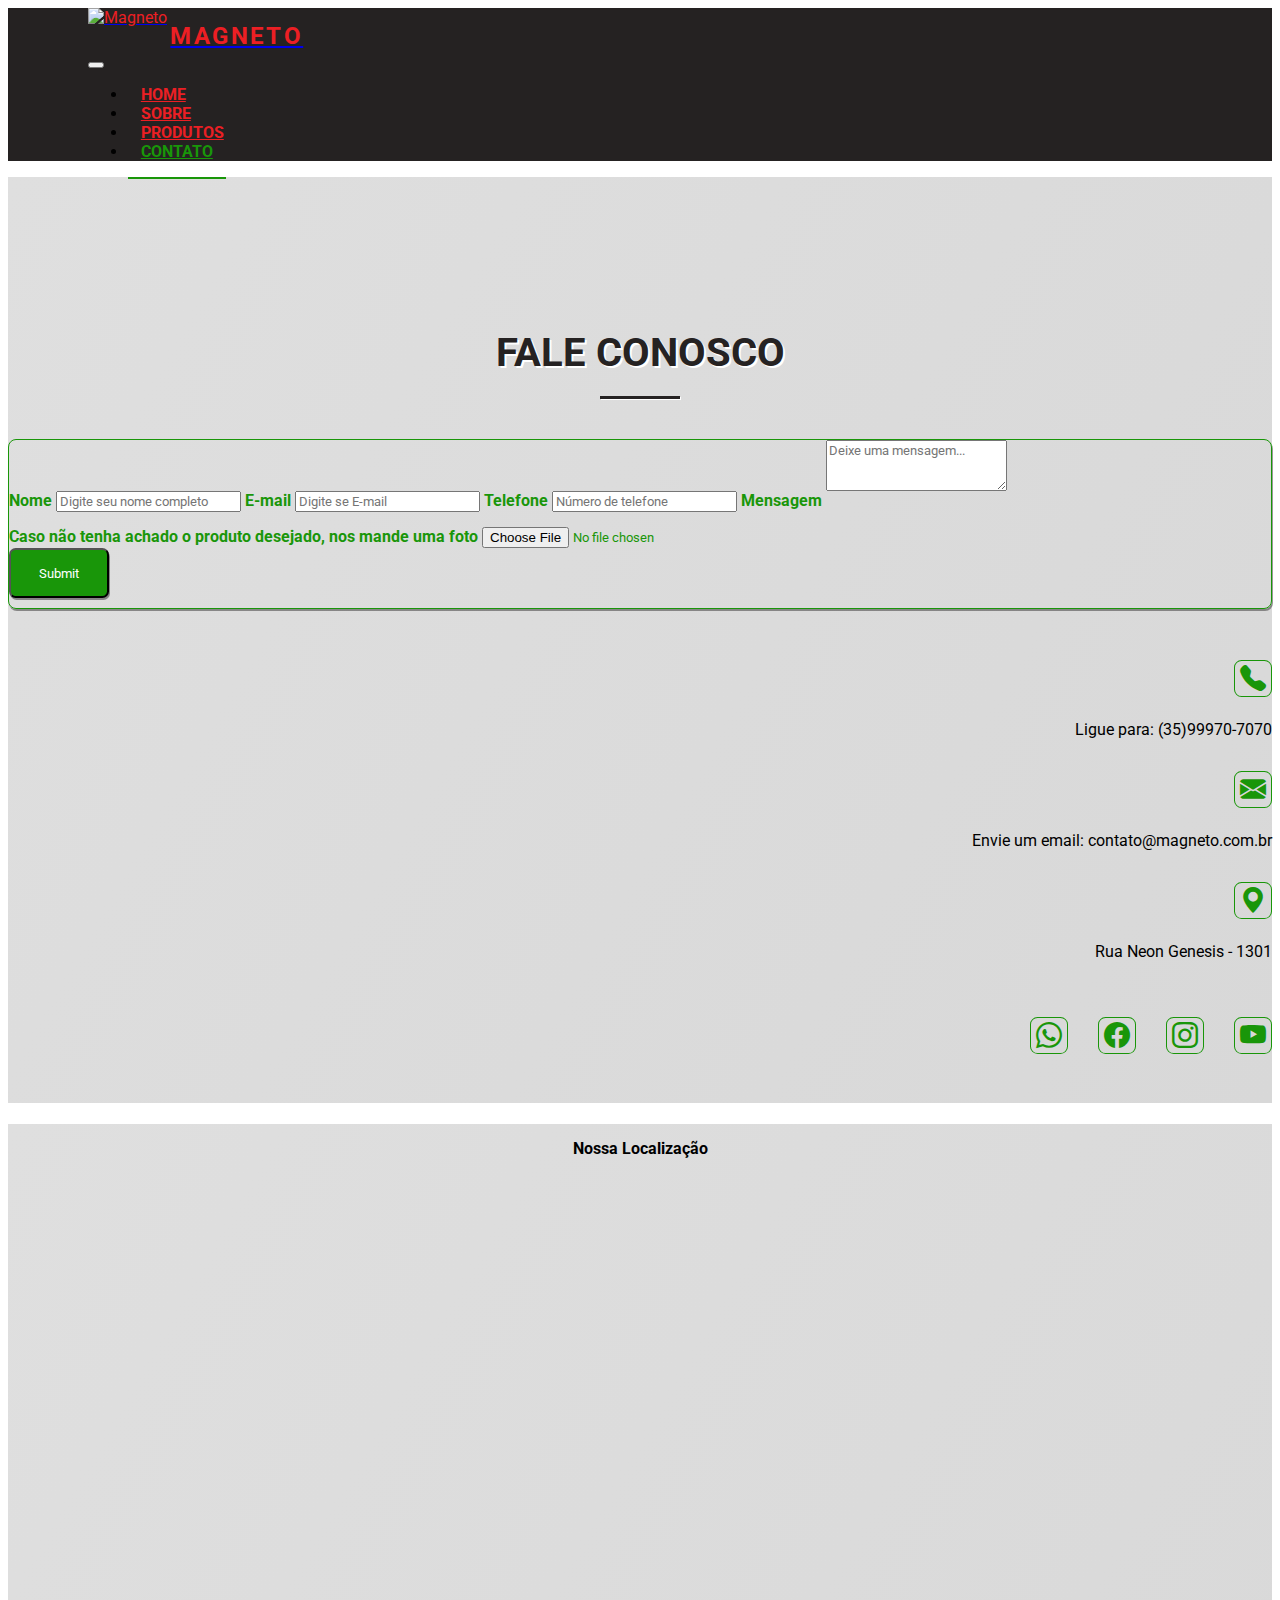
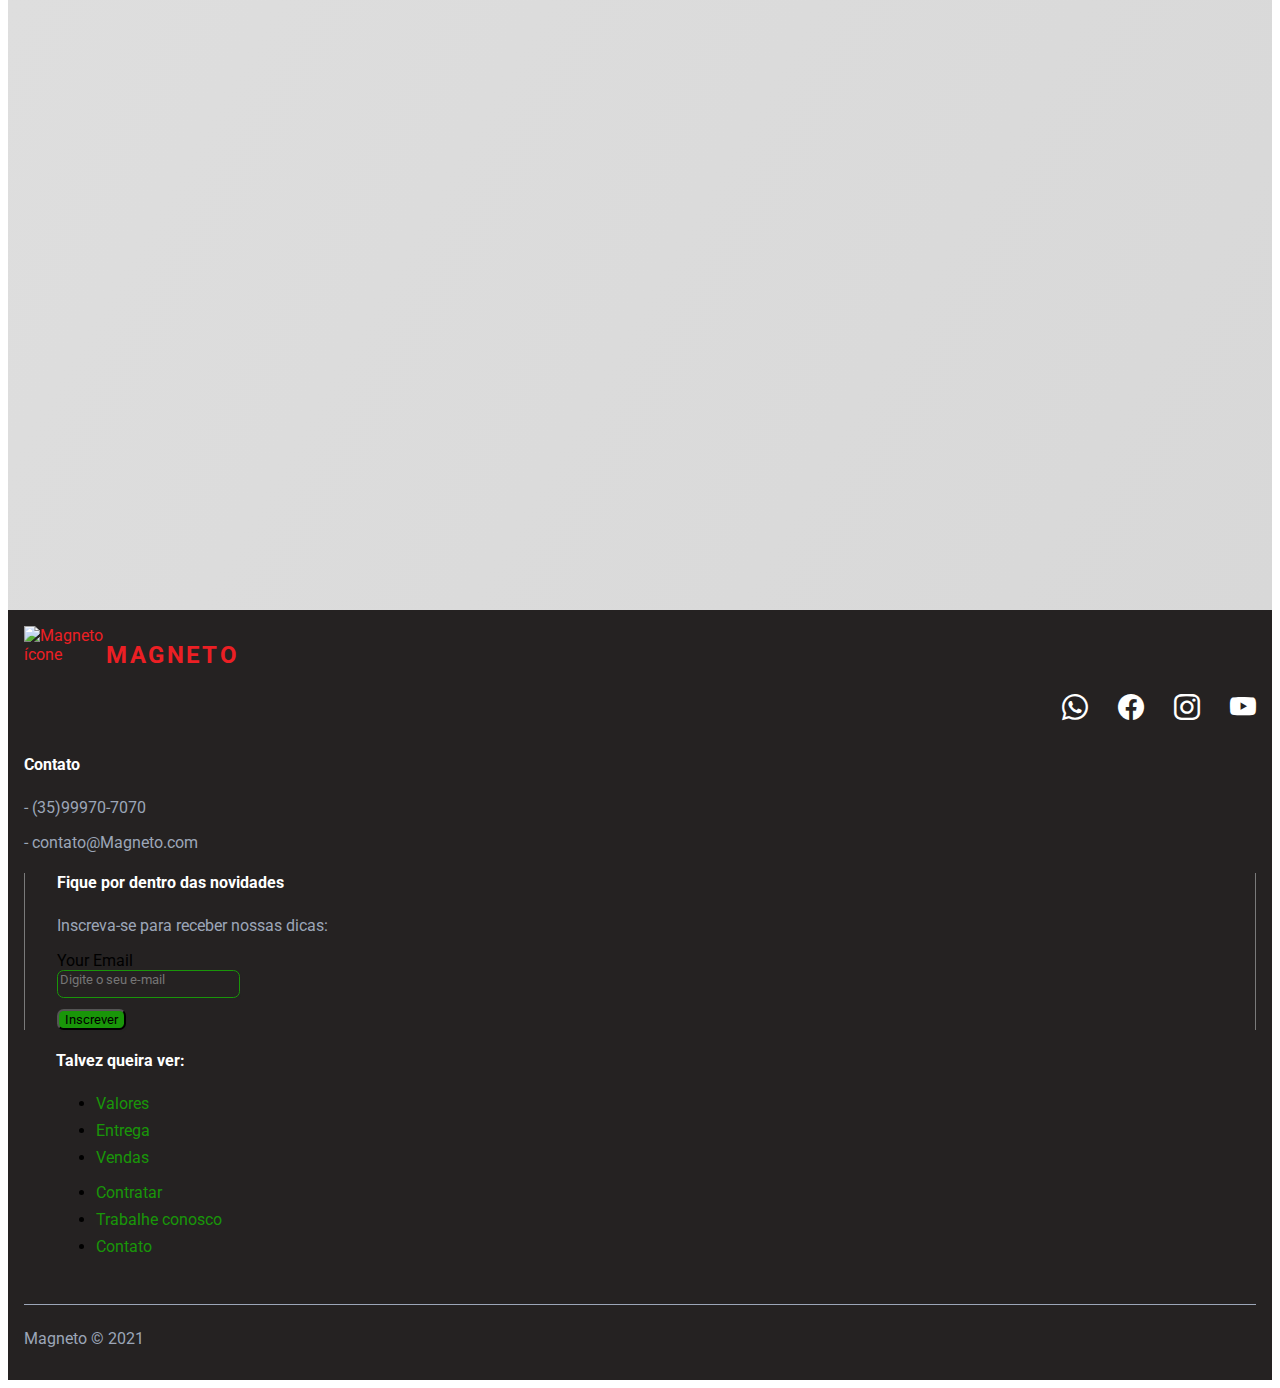
==== contato.html @ cdc0b190 "Atualizando páginas e implementando novos recursos" ====
<!DOCTYPE html>
<html lang="pt-br">

<head>
   <meta charset="UTF-8">
   <meta http-equiv="X-UA-Compatible" content="IE=edge">
   <meta name="viewport" content="width=device-width, initial-scale=1.0">
   <title>Magneto - original e barato</title>
   <!--Fonte-->
   <link rel="preconnect" href="https://fonts.googleapis.com">
   <link rel="preconnect" href="https://fonts.gstatic.com" crossorigin>
   <link href="https://fonts.googleapis.com/css2?family=Roboto:ital,wght@0,100;0,300;0,400;0,500;0,700;0,900;1,100;1,300;1,400;1,500;1,700;1,900&display=swap" rel="stylesheet">

   <!--Estilos bootstrap-->
   <link href="https://cdn.jsdelivr.net/npm/bootstrap@5.0.2/dist/css/bootstrap.min.css" rel="stylesheet" integrity="sha384-EVSTQN3/azprG1Anm3QDgpJLIm9Nao0Yz1ztcQTwFspd3yD65VohhpuuCOmLASjC" crossorigin="anonymous">
   <!--Js bootstrap 5.0-->
   <script src="https://cdn.jsdelivr.net/npm/bootstrap@5.0.2/dist/js/bootstrap.bundle.min.js" integrity="sha384-MrcW6ZMFYlzcLA8Nl+NtUVF0sA7MsXsP1UyJoMp4YLEuNSfAP+JcXn/tWtIaxVXM" crossorigin="anonymous"></script>
   <!--Ícones-->
   <link rel="stylesheet" href="https://cdn.jsdelivr.net/npm/bootstrap-icons@1.5.0/font/bootstrap-icons.css">
   <!--CSS proprietário-->
   <link rel="stylesheet" href="css/style.css">
   <link rel="stylesheet" href="css/contato.css">
</head>

<body>

   <!-- Barra de navegação -->
   <header>
      <div class="container" id="nav-container">
         <nav class="navbar navbar-expand-lg fixed-top navbar-dark">
            <a href="index.html" class="navbar-brand">
               <img id="logo" src="img/logo-red.png" onmouseover="this.src='img/logo-green.png'" onmouseout="this.src='img/logo-red.png'" 
                  alt="Magneto" class="d-inline-block align-top" />
               <span>Magneto</span>
            </a>
            <button class="navbar-toggler" type="button" data-bs-toggle="collapse" data-bs-target="#navbar-links" 
               aria-controls="navbar-links" aria-expanded="false" aria-label="Toggle navigation">
               <span class="navbar-toggler-icon"></span>
            </button>
            <div class="collapse navbar-collapse" id="navbar-links">
               <ul class="navbar-nav ms-auto">
                  <li class="nav-item">
                     <a class="nav-link" href="index.html">Home</a>
                  </li>
                  <li class="nav-item">
                     <a class="nav-link" href="sobre.html">Sobre</a>
                  </li>
                  <li class="nav-item">
                     <a class="nav-link" href="produtos.html">Produtos</a>
                  </li>
                  <li class="nav-item">
                     <a class="nav-link active" aria-current="page" href="contato.html">Contato</a>
                  </li>
               </ul>
            </div>
         </nav>
      </div>
   </header>

   <main>
      
      <!-- FALE CONOSCO -->
      <section class="bg-prim-color" id="contact-area">
         <div class="container">
            <div class="col-md-12">
               <h3 class="title">Fale Conosco</h3>
            </div>
            <!-- CONTATO -->
            <div class="row">
               <!-- FORM -->
               <div class="col-md-6 form-input form-group" id="form-area">
                  <form action="https://formspree.io/f/xgerprkw" method="POST" enctype="multipart/form-data">
                     <label for="name">Nome</label>
                     <input type="text" class="form-control" placeholder="Digite seu nome completo" name="name">
                     <label for="email">E-mail</label>
                     <input type="email" class="form-control" placeholder="Digite se E-mail" name="email">
                     <label for="telefone">Telefone</label>
                     <input type="text" class="form-control" placeholder="Número de telefone" name="telefone">
                     <label for="message">Mensagem</label>
                     <textarea class="form-control" rows="3" placeholder="Deixe uma mensagem..." name="message"></textarea>
                     <div class="mb-3">
                        <label for="formFile" class="form-label file-label">Caso não tenha achado o produto desejado, nos mande uma foto</label>
                        <input class="form-control" type="file" id="formFile">
                      </div>
                     <input type="submit" class="btn btn-success">
                   </form>
               </div>

               <!-- CONTATOS -->
               <div class="col-md-6" id="informacao-area">
                  <div class="contact-box">
                     <i class="bi bi-telephone-fill"></i>
                     <p><span class="contact-title">Ligue para:</span> (35)99970-7070</p>
                  </div>
                  <div class="contact-box">
                     <i class="bi bi-envelope-fill"></i>
                     <p><span class="contact-title">Envie um email:</span> contato@magneto.com.br</p>
                  </div>
                  <div class="contact-box">
                     <i class="bi bi-geo-alt-fill"></i>
                     <p>Rua Neon Genesis - 1301</p>
                  </div>
                  <div class="contact-box" id="social-icons">
                     <a href="https://www.whatsapp.com/?lang=pt_br" target="_blank"><i class="bi bi-whatsapp"></i></a>
                     <a href="https://pt-br.facebook.com/" target="_blank"><i class="bi bi-facebook"></i></a>
                     <a href="https://www.instagram.com/" target="_blank"><i class="bi bi-instagram"></i></a>
                     <a href="https://www.youtube.com/" target="_blank"><i class="bi bi-youtube"></i></a>
                  </div>
               </div>
            </div>
         </div>
      </section>


      <!-- MAPA -->
      <section class="bg-prim-color" id="map-area">
         <div class="row">
            <div class="col-md-3"></div>
            <div class="col-md-6 mb-4">
               <div class="card card-cascade narrower">
                  <div class="view view-cascade gradient-card-header peach-gradient">
                     <h4 class="mb-0">Nossa Localização</h4>
                  </div>
                  <div class="card-body card-body-cascade text-center">
                     <div id="map-container-google-9" class="z-depth-1-half map-container-5" style="height: 300px">
                        <iframe src="https://maps.google.com/maps?q=Itajuba&t=&z=13&ie=UTF8&iwloc=&output=embed" frameborder="0"
                        style="border:0" allowfullscreen></iframe>
                     </div>
                  </div>
               </div>
            </div>
         </div>
      </section>

   </main>

   <!--FOOTER-->
   <footer class="container-fluid bg-terc-color" id="footer">
      <div class="container">
         <div class="row">
            <!-- FOOTER TOP -->
            <div class="col-12" id="footer-top">
               <div class="row justify-content-between">
                  <div class="col-4">
                     <a class="navbar-brand" href="index.html">
                        <img src="img/logo-red.png" onmouseover="this.src='img/logo-green.png'" onmouseout="this.src='img/logo-red.png'" alt="Magneto ícone" />
                        <span>Magneto</span>
                     </a>
                  </div>
                  <div class="col-4" id="social-icons">
                     <a href="https://www.whatsapp.com/?lang=pt_br" target="_blank"><i class="bi bi-whatsapp"></i></a>
                     <a href="https://pt-br.facebook.com/" target="_blank"><i class="bi bi-facebook"></i></a>
                     <a href="https://www.instagram.com/" target="_blank"><i class="bi bi-instagram"></i></a>
                     <a href="https://www.youtube.com/" target="_blank"><i class="bi bi-youtube"></i></a>
                  </div>
               </div>
            </div>
            <!--detalhes-->
            <div class="col-12" id="footer-details">
               <div class="row">
                  <div class="col-12 col-md-3" id="news-container">
                     <h4>Contato</h4>
                     <p class="seg-color">- (35)99970-7070</p>
                     <p class="seg-color">- contato@Magneto.com</p>
                  </div>
                  <div class="col-12 col-md-5" id="contact-container">
                     <h4>Fique por dentro das novidades</h4>
                     <p class="seg-color">Inscreva-se para receber nossas dicas:</p>
                     <div class="mb-3">
                        <form action="https://formspree.io/f/mwkawoyp" method="POST">
                           <label for="email">Your Email</label>
                           <input name="Email" type="email" class="form-control form-input" placeholder="Digite o seu e-mail" required />
                           <button type="submit" class="btn btn-sucess">Inscrever</button>
                        </form>
                     </div>
                  </div>
                  <div class="col-12 col-md-4" id="links-container">
                     <div class="row">
                        <h4>Talvez queira ver:</h4>
                        <div class="col-6">
                           <ul class="list-unstyled">
                              <li><a href="sobre.html" class="seg-color">Valores</a></li>
                              <li><a href="produtos.html" class="seg-color">Entrega</a></li>
                              <li><a href="#" class="seg-color">Vendas</a></li>
                           </ul>
                        </div>
                        <div class="col-6">
                           <ul class="list-unstyled">
                              <li><a href="#" class="seg-color">Contratar</a></li>
                              <li>
                                 <a href="#" class="seg-color">Trabalhe conosco</a>
                              </li>
                              <li><a href="contato.html" class="seg-color">Contato</a></li>
                           </ul>
                        </div>
                     </div>
                  </div>
               </div>
            </div>
            <!--bottom -->
            <div class="col-12" id="footer-bottom">
               <div class="row justify-content-between">
                  <div class="col-12 col-md-3">
                     <p class="seg-color">Magneto &copy; 2021</p>
                  </div>
               </div>
            </div>
         </div>
      </div>
   </footer>
</body>

</html>
---- css/style.css ----
/*Estilo geral*/
* {
  font-family: "Roboto", sans-serif;
}
.bg-prim-color {
  background-image: linear-gradient(120deg, #dfdfdf 0%, #d8d8d8 100%);
}
.bg-seg-color {
  background-image: linear-gradient(135deg, #d5d9e0 0%, #9ca6b8 100%);
}
.bg-terc-color {
  /*background-image: linear-gradient(to right, #1d1a1a 40%, black 100%);*/
  background: #252222;
}
.prim-color {
  color: #5c5858;
}
.seg-color {
  color: #9ca6b8;
}
.terc-color {
  color: #199609;
}

.title {
  font-size: 2.5em;
  text-align: center;
  font-weight: 700;
  text-shadow: #fff 2px 2px;
  color: #252222;
  text-transform: uppercase;
  margin-top: 1em;
}
.title::after {
  content: "";
  display: block;
  width: 80px;
  height: 3px;
  background: #252222;
  margin: 0.5em auto 1em auto;
  box-shadow: #fff 1px 1px;
}

.btn {
  border-radius: 0.5em;
  background: #199609;
  box-shadow: 1px 2px #25222277;
}

.form-input {
  background: none;
  border-radius: 0.5em;
  box-shadow: 1px 2px #25222277;
  outline: none;
  display: block;
  color: #199609;
  border: 1px solid #199609;
}

/*Animations*/
@keyframes vibrate-1 {
  0% {
    transform: translate(0);
  }
  20% {
    transform: translate(-2px, 2px);
  }
  40% {
    transform: translate(-2px, -2px);
  }
  60% {
    transform: translate(2px, 2px);
  }
  80% {
    transform: translate(2px, -2px);
  }
  100% {
    transform: translate(0);
  }
}
.vibrate-1 {
  animation: vibrate-1 0.4s linear 2s infinite alternate forwards;
}

@keyframes shake-horizontal {
  0%,
  100% {
    transform: translateX(0);
  }
  10%,
  30%,
  50%,
  70% {
    transform: translateX(-10px);
  }
  20%,
  40%,
  60% {
    transform: translateX(10px);
  }
  80% {
    transform: translateX(8px);
  }
  90% {
    transform: translateX(-8px);
  }
}
.shake-horizontal {
  animation: shake-horizontal 7s cubic-bezier(0.455, 0.03, 0.515, 0.955)
    infinite both;
}

@keyframes bounce-top {
  0% {
    transform: translateY(-45px);
    animation-timing-function: ease-in;
    opacity: 1;
  }
  24% {
    opacity: 1;
  }
  40% {
    transform: translateY(-24px);
    animation-timing-function: ease-in;
  }
  65% {
    transform: translateY(-12px);
    animation-timing-function: ease-in;
  }
  82% {
    transform: translateY(-6px);
    animation-timing-function: ease-in;
  }
  93% {
    transform: translateY(-4px);
    animation-timing-function: ease-in;
  }
  25%,
  55%,
  75%,
  87% {
    transform: translateY(0px);
    animation-timing-function: ease-out;
  }
  100% {
    transform: translateY(0px);
    animation-timing-function: ease-out;
    opacity: 1;
  }
}
.bounce-top {
  animation: bounce-top 2s infinite both;
}

@keyframes scale-out-center {
  0% {
    transform: scale(1);
    opacity: 1;
  }
  100% {
    transform: scale(0);
    opacity: 1;
  }
}
.scale-out-center {
  animation: scale-out-center 0.5s cubic-bezier(0.55, 0.085, 0.68, 0.53) both;
}

@keyframes shadow-drop-2-br {
  0% {
    transform: translateZ(0) translateX(0) translateY(0);
    box-shadow: 0 0 0 0 rgba(0, 0, 0, 0);
  }
  100% {
    transform: translateZ(50px) translateX(-12px) translateY(-12px);
    box-shadow: 12px 12px 20px -12px rgba(0, 0, 0, 0.35);
  }
}
.shadow-drop-2-br {
  animation: shadow-drop-2-br 0.4s cubic-bezier(0.25, 0.46, 0.45, 0.94) both;
}

/* NAVBAR */
#navbar {
  border-bottom: 1px solid #252222;
}

#navbar a {
  color: #ec1f24;
}

#navbar a:hover {
  color: #199609;
}

#navbar .active {
  border-bottom: 2px solid #199609;
  color: #199609;
}

.navbar-brand {
  display: flex;
}

.navbar-brand img {
  width: 80px;
}

.navbar-brand span {
  margin-top: 0.6em;
  font-weight: 700;
  font-size: 1.5em;
  letter-spacing: 0.1em;
  text-transform: uppercase;
  margin-left: 0.1em;
  text-shadow: #252222 1px 1px;
}

#navbar-items .navbar-nav {
  display: flex;
  justify-content: center;
  width: 100%;
}

#navbar-items .nav-item {
  margin: 1em;
  font-size: 1.05em;
}

/* SLIDE */
#slides {
  margin-top: 8em;
}

#slides .carousel-caption {
  bottom: 3em;
}

#slides .carousel-caption h5 {
  font-size: 2.5em;
  text-shadow: #000 2px 2px;
}

#slides .btn {
  padding: 0.3em 0.8em;
  font-size: 1em;
  margin-top: 1em;
}

.carousel-control-prev,
.carousel-control-next {
  opacity: 0.7;
}

.carousel-control-prev i,
.carousel-control-next i {
  color: #199609;
  font-size: 3em;
  box-shadow: #199609;
}

.carousel-indicators [data-bs-target] {
  background-color: #ec1f2244;
  opacity: 0.8;
}

.carousel-indicators .active {
  background-color: #199609;
}

@media (min-width: 768px) {
  #slides .carousel-caption {
    bottom: 15em;
  }
  #slides .carousel-caption h5 {
    font-size: 4em;
    text-shadow: #000 2px 3px;
  }
  #slides .btn {
    padding: 0.6em 1.6em;
    font-size: 1.2em;
    margin-top: 1em;
  }
  #slides .btn:hover {
    background: #1996094b;
  }
  .carousel-indicators {
    bottom: 7em;
  }
  .carousel-indicators [data-bs-target] {
    height: 5px;
  }
}

/*Valores-home*/
#about-home .title {
  margin-top: 0.5em;
  margin-bottom: 1.5em;
}

#about-home .card {
  margin-bottom: 3em;
  border-radius: 0.5em;
  /*box-shadow: 1px 2px #25222277;*/
  box-shadow: 12px 12px 20px -12px rgba(0, 0, 0, 0.35);
}

#about-home .card:hover > i {
  font-size: 3em;
  transition: 0.5s;
}

#about-home .card:hover > #gear {
  transform: rotate(0.5turn);
}

#about-home .card:hover > #wrench {
  transform: rotate(0.2turn);
}

#about-home img {
  width: 4.5em;
  margin: 0 auto;
  transition: 0.5s;
}

#about-home .card:hover > img {
  width: 5.5em;
  transition: 0.5s;
}

.card i {
  font-size: 2.5em;
  margin: 0.1em;
  transition: 0.5s;
}

.card-body h5 {
  font-weight: 700;
  margin-bottom: 0.1em;
}

.card-body p strong {
  color: #199609;
}

.card-body p {
  margin: 1em;
}

/*Produtos-home*/
#produtos-home img {
  width: auto;
  padding: 1em;
  border-radius: 0.5em;
}

#produtos-home .card {
  margin-bottom: 3em;
  border-radius: 0.5em;
  box-shadow: 4px 5px #25222277;
  margin: 1em;
}

#produtos-home h5 {
  color: #199609;
  font-size: 1.5em;
}

#produtos-home a {
  margin-top: 1.5em;
  margin-bottom: 2em;
  font-size: 1.7em;
}

/*Newsletter-home*/
#news-home h5 {
  text-align: center;
  font-size: 2em;
  margin-bottom: 1.3em;
}

#newsModal .modal-content {
  height: 30vh;
  width: 60vh;
}

#newsModal .modal-header,
#newsModal .modal-body,
#newsModal .modal-footer {
  height: 10vh;
}

#news-home a {
  margin-bottom: 2em;
  text-align: center;
  font-size: 2.3em;
}

/*Contato-home*/
#contato-home h5 {
  text-align: center;
  font-size: 2.3em;
  margin-bottom: 1.3em;
}

#contato-home a {
  margin-bottom: 1.5em;
  text-align: center;
  font-size: 2.3em;
}

#contato-home img {
  width: 100%;
  margin-bottom: 2em;
  border-radius: 1em;
  box-shadow: 3px 3px #25222277;
}

#contato-home strong,
#contato-home #entre-botoes {
  color: #199609;
  font-style: italic;
}

#contato-home #entre-botoes {
  margin-bottom: 1.5em;
}

@media (min-width: 768px) {
  #contato-home img {
    width: 100%;
    margin-top: 6em;
    margin-bottom: 2em;
    border-radius: 1em;
    box-shadow: 3px 3px #25222277;
  }
}

/*Footer*/
#footer {
  padding: 1em 1em;
}

#footer a {
  color: #ec1f24;
  text-decoration: none;
}

#footer a:hover {
  color: #199609;
}

#footer-top {
  margin-bottom: 2em;
}

#footer-top,
#footer-top i {
  color: #fff;
}

#social-icons {
  text-align: right;
  padding-top: 1.5em;
}

#social-icons i {
  margin-right: 1em;
  font-size: 1.5em;
}

#social-icons i:hover {
  color: #199609;
}

#footer-details {
  margin-bottom: 3em;
}

#news-container,
#contact-container,
#links-container {
  padding: 0;
  border: 0;
  margin-bottom: 0.5em;
}

#footer-details h4 {
  color: #fff;
  margin-bottom: 1.5em;
}

#contact-container button {
  margin-top: 0.8em;
}

#links-container li {
  margin-bottom: 0.5em;
}

#links-container a {
  color: #199609;
}

#links-container a:hover {
  color: #1996094b;
}

#footer-bottom {
  border-top: 1px solid #9ca6b8;
  padding-top: 0.5em;
}

@media (min-width: 768px) {
  #news-container {
    padding-right: 2em;
  }

  #contact-container {
    padding: 0 2em;
    border-left: 1px solid #7a7a7a;
    border-right: 1px solid #7a7a7a;
  }

  #links-container {
    padding-left: 2em;
  }
}
---- css/contato.css ----
/* NAVBAR */
header, .navbar {
  background-color: #252222;
  padding-left: 40px;
  padding-right: 40px;
}

#nav-container {
  padding-top: 0;
  padding-bottom: 0;
}

.navbar-brand {
  display: flex;
}

.navbar-brand img {
  width: 80px;
}

.navbar-brand span {
  margin-top: 0.6em;
  font-weight: 700;
  font-size: 1.5em;
  letter-spacing: 0.1em;
  text-transform: uppercase;
  margin-left: 0.1em;
}

.navbar-brand img, .navbar-brand span {
  padding: 0;
  color: #ec1f24;
}

.navbar-brand img:hover, .navbar-brand span:hover {
  color: #199609;
}

#navbar-links .nav-link {
  color: #ec1f24;
  font-weight: bold;
  text-transform: uppercase;
}

#navbar-links .nav-link:hover {
  color: #199609;
}

#navbar-links .active {
  color: #199609;
  border-bottom: 2px solid #199609;
}

.navbar-expand-lg .navbar-nav .nav-link {
  padding: 1rem .8rem;
}


/* FALE CONOSCO */
#contact-area {
  padding-top: 2em;
  padding-bottom: 2em;
  /* text-align: center; */
}

#contact-area .title {
  padding-top: 80px;
}

/* FORM AREA */
#form-area {
  text-align: left;
  font-weight: bold;
  /* margin-left: 220px; */
}

#form-area input[type="text"], #form-area input[type="email"], #form-area textarea {
  margin-bottom: 15px;
}

#form-area .btn {
  width: 100px;
  height: 50px;
  color: #FFF;
}

.file-label {
  margin-bottom: 0;
}

.form-input {
  padding-bottom: 10px;
}

/* INFORMACAO AREA */
#informacao-area {
  text-align: right;
  padding-top: 3.4em;
}

.contact-box {
  padding-bottom: 10px;
  margin-bottom: 10px;
}

.contact-box i {
  font-size: 26px;
  color: #199609;
  border: solid 1px #199609;
  border-radius: 20%;
  padding: 3px 5px 2px 5px;
}

.contact-box p {
  padding-top: 10px;
  font-size: 16px;
}

.first-icon {
  margin-top: 15px;
}

#social-icons i{
  margin-right: 0;
  margin-left: 1em;
  font-size: 26px;
}

/* MAP AREA */
#map-area {
  padding-bottom: 20px;
}

#map-area h4 {
  text-align: center;
  padding-top: 15px;
}

.map-container-5 {
  overflow:hidden;
  padding-bottom:56.25%;
  position:relative;
  height:0;
}
  
.map-container-5 iframe {
  left:0;
  top:0;
  height:100%;
  width:100%;
  position:absolute;
}


/* FOOTER */
#footer {
  margin: 0;
}
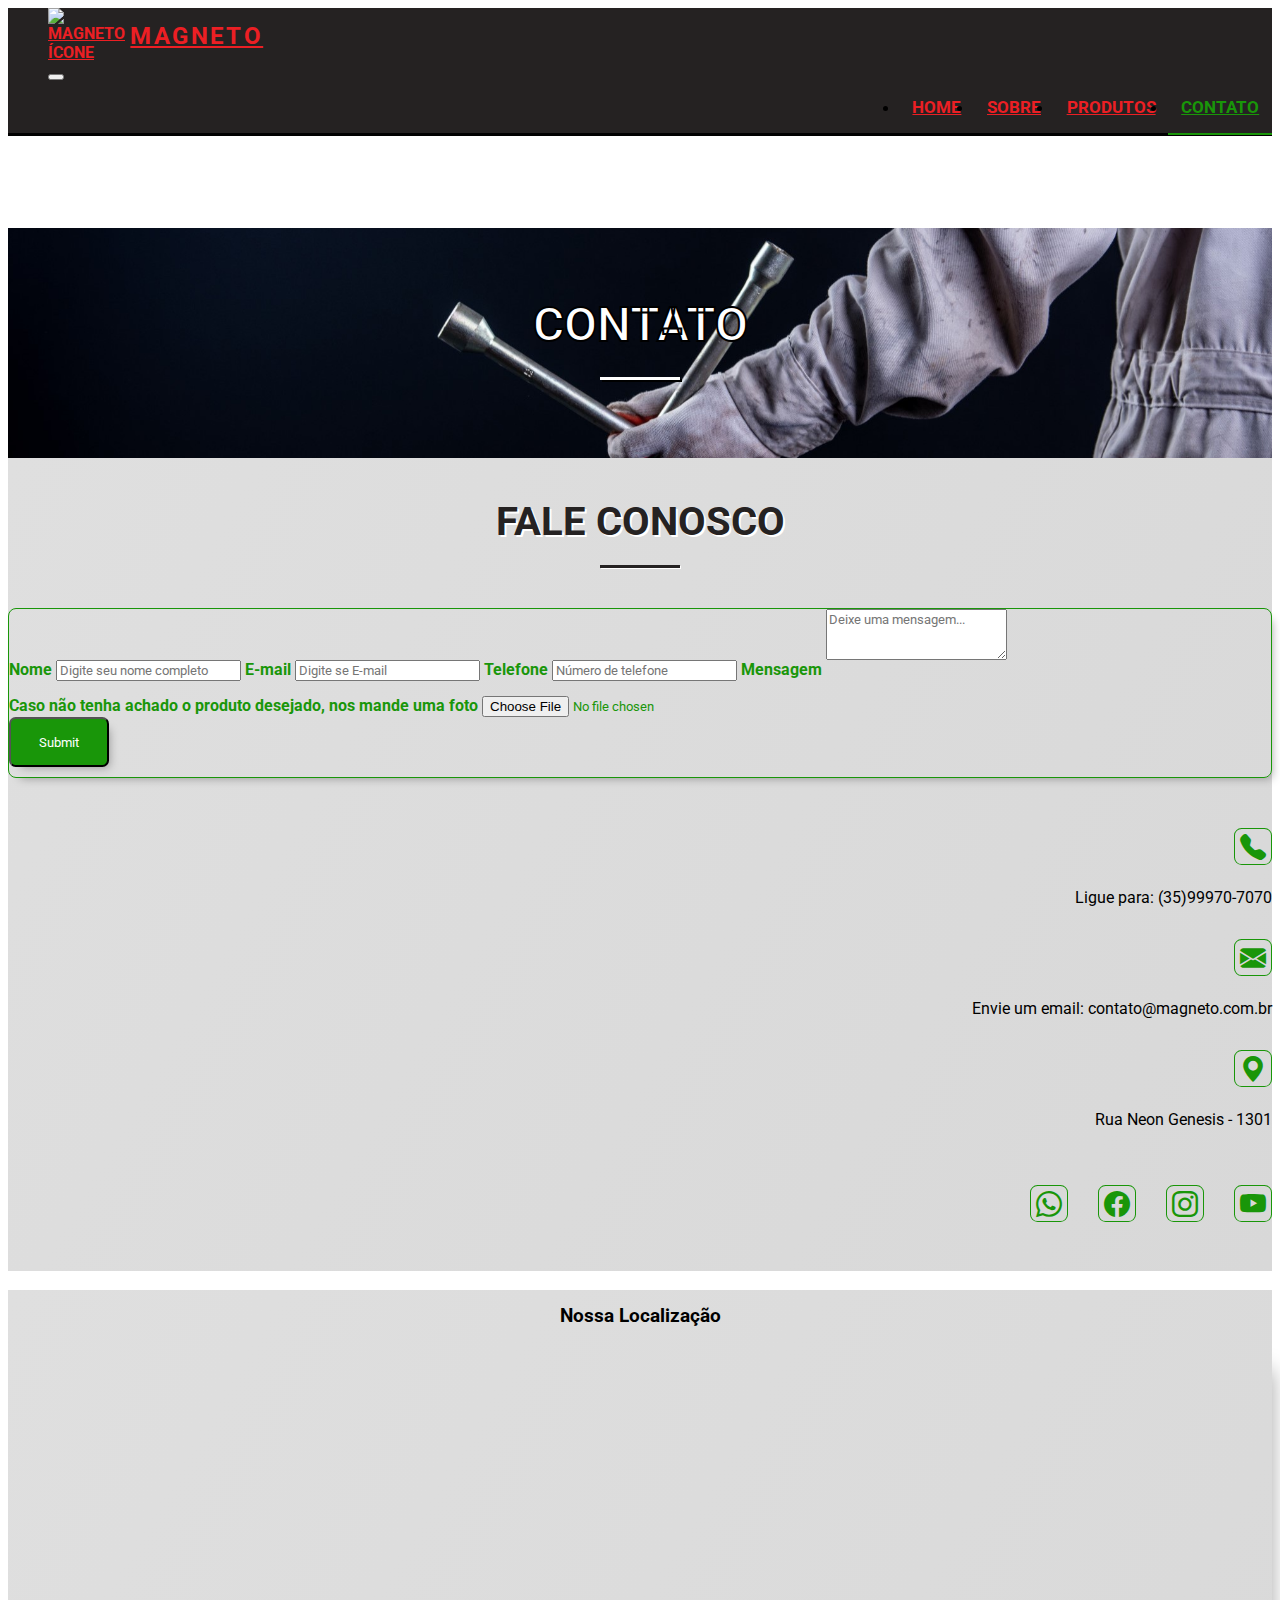
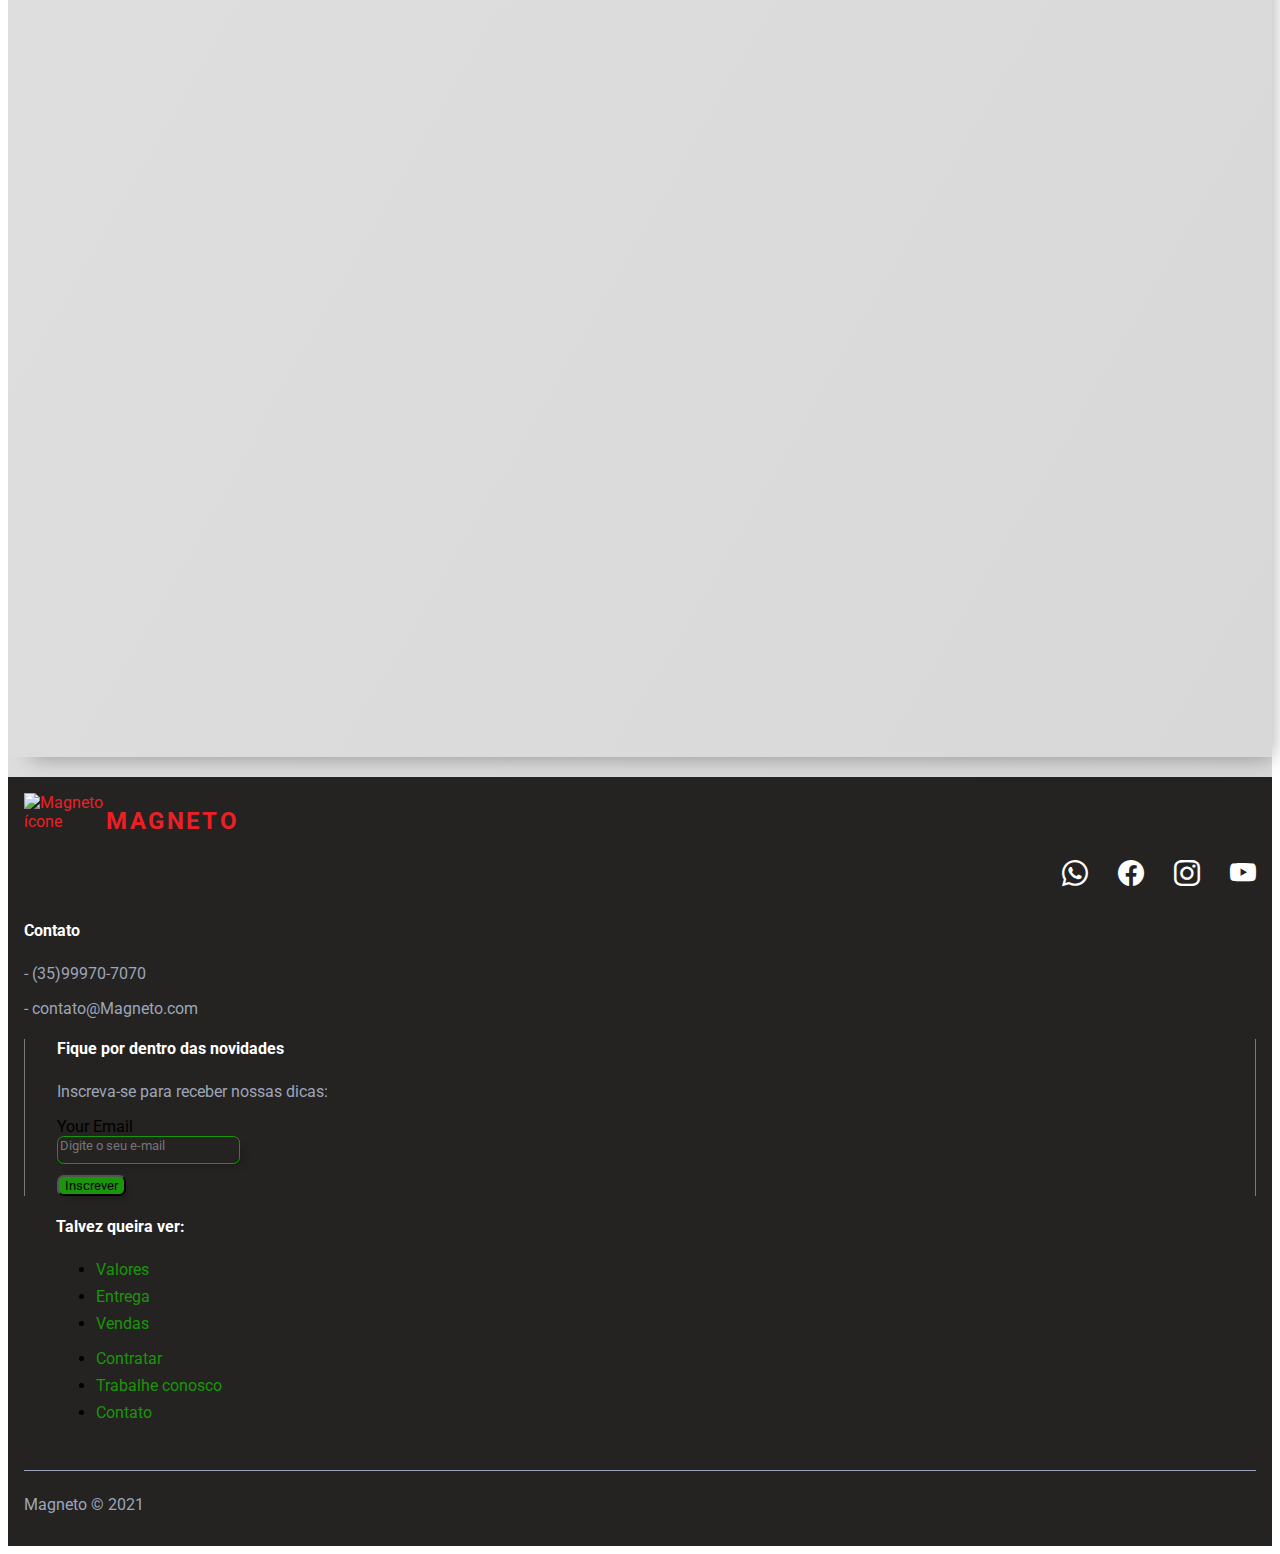
==== commit ec3d5e93: "Adicionando introdução nas páginas Sobre, Produtos e Contato. Adapitando CSS e HTML para encaixar" ====
--- a/contato.html
+++ b/contato.html
@@ -24,7 +24,7 @@
 
 <body>
 
-   <!-- Barra de navegação -->
+   <!-- Barra de navegação 
    <header>
       <div class="container" id="nav-container">
          <nav class="navbar navbar-expand-lg fixed-top navbar-dark">
@@ -55,15 +55,51 @@
             </div>
          </nav>
       </div>
+   </header>-->
+   <header>
+      <nav class="navbar navbar-expand-lg fixed-top bg-terc-color navbar-dark" id="navbar">
+         <div class="container-fluid py-1">
+            <a class="navbar-brand" href="index.html">
+               <img src="img/logo-red.png" onmouseover="this.src='img/logo-green.png'" onmouseout="this.src='img/logo-red.png'" alt="Magneto ícone" class="d-inline-block align-top" />
+               <span>Magneto</span>
+            </a>
+            <button class="navbar-toggler" type="button" data-bs-toggle="collapse" data-bs-target="#navbar-links" aria-controls="navbar-links" aria-expanded="false" aria-label="Toggle navigation">
+               <span class="navbar-toggler-icon"></span>
+            </button>
+            <div class="collapse navbar-collapse" id="navbar-links">
+               <ul class="navbar-nav ms-auto mb-2 mb-lg-0">
+                  <li class="nav-item">
+                     <a class="nav-link" href="index.html">Home</a>
+                  </li>
+                  <li class="nav-item">
+                     <a class="nav-link" href="sobre.html">Sobre</a>
+                  </li>
+                  <li class="nav-item">
+                     <a class="nav-link" href="produtos.html">Produtos</a>
+                  </li>
+                  <li class="nav-item">
+                     <a class="nav-link active" aria-current="page" href="contato.html" id="nav" role="button">Contato</a>
+                  </li>
+               </ul>
+            </div>
+         </div>
+      </nav>
    </header>
 
    <main>
-      
+
+      <!-- Introdução Sobre  -->
+      <section class="introducao-interna introducao-contato">
+         <div class="container-fluid">
+            <h1 class="title">Contato</h1>
+         </div>
+      </section>
+
       <!-- FALE CONOSCO -->
       <section class="bg-prim-color" id="contact-area">
          <div class="container">
             <div class="col-md-12">
-               <h3 class="title">Fale Conosco</h3>
+               <h2 class="title">Fale Conosco</h2>
             </div>
             <!-- CONTATO -->
             <div class="row">
@@ -81,9 +117,9 @@
                      <div class="mb-3">
                         <label for="formFile" class="form-label file-label">Caso não tenha achado o produto desejado, nos mande uma foto</label>
                         <input class="form-control" type="file" id="formFile">
-                      </div>
+                     </div>
                      <input type="submit" class="btn btn-success">
-                   </form>
+                  </form>
                </div>
 
                <!-- CONTATOS -->
@@ -119,12 +155,11 @@
             <div class="col-md-6 mb-4">
                <div class="card card-cascade narrower">
                   <div class="view view-cascade gradient-card-header peach-gradient">
-                     <h4 class="mb-0">Nossa Localização</h4>
+                     <h3 class="mb-0">Nossa Localização</h3>
                   </div>
                   <div class="card-body card-body-cascade text-center">
                      <div id="map-container-google-9" class="z-depth-1-half map-container-5" style="height: 300px">
-                        <iframe src="https://maps.google.com/maps?q=Itajuba&t=&z=13&ie=UTF8&iwloc=&output=embed" frameborder="0"
-                        style="border:0" allowfullscreen></iframe>
+                        <iframe src="https://maps.google.com/maps?q=Itajuba&t=&z=13&ie=UTF8&iwloc=&output=embed" frameborder="0" style="border:0" allowfullscreen></iframe>
                      </div>
                   </div>
                </div>
--- a/css/style.css
+++ b/css/style.css
@@ -44,17 +44,23 @@
 .btn {
   border-radius: 0.5em;
   background: #199609;
-  box-shadow: 1px 2px #25222277;
+  /*box-shadow: 1px 2px #25222277;*/
+  box-shadow: 6px 6px 10px -6px rgba(0, 0, 0, 0.35);
 }
 
 .form-input {
   background: none;
   border-radius: 0.5em;
-  box-shadow: 1px 2px #25222277;
+  /*box-shadow: 1px 2px #25222277;*/
+  box-shadow: 6px 6px 10px -6px rgba(0, 0, 0, 0.35);
   outline: none;
   display: block;
   color: #199609;
   border: 1px solid #199609;
+}
+
+.card-body {
+  box-shadow: 12px 12px 20px -12px rgba(0, 0, 0, 0.35);
 }
 
 /*Animations*/
@@ -180,9 +186,28 @@
   animation: shadow-drop-2-br 0.4s cubic-bezier(0.25, 0.46, 0.45, 0.94) both;
 }
 
+.introducao-interna {
+  width: 100%;
+  margin-top: 92px;
+  height: 200px;
+  text-align: center;
+  color: #FFF;
+  padding-top: 30px;
+}
+
 /* NAVBAR */
 #navbar {
-  border-bottom: 1px solid #252222;
+  background-color: #252222;
+  padding-left: 40px;
+  padding-right: 40px;
+  font-weight: bold;
+  text-transform: uppercase;
+  border-bottom: 3px solid #000;
+}
+
+#navbar {
+  padding-top: 0;
+  padding-bottom: 0;
 }
 
 #navbar a {
@@ -208,7 +233,7 @@
 
 .navbar-brand span {
   margin-top: 0.6em;
-  font-weight: 700;
+  font-weight: bold;
   font-size: 1.5em;
   letter-spacing: 0.1em;
   text-transform: uppercase;
@@ -216,20 +241,23 @@
   text-shadow: #252222 1px 1px;
 }
 
-#navbar-items .navbar-nav {
+#navbar-links .navbar-nav {
   display: flex;
-  justify-content: center;
+  justify-content: flex-end;
   width: 100%;
 }
 
-#navbar-items .nav-item {
-  margin: 1em;
+#navbar-links .nav-item {
   font-size: 1.05em;
+}
+
+.navbar-expand-lg .navbar-nav .nav-link {
+  padding: 1rem 0.8rem;
 }
 
 /* SLIDE */
 #slides {
-  margin-top: 8em;
+  margin-top: 6.3em;
 }
 
 #slides .carousel-caption {
@@ -302,7 +330,6 @@
   margin-bottom: 3em;
   border-radius: 0.5em;
   /*box-shadow: 1px 2px #25222277;*/
-  box-shadow: 12px 12px 20px -12px rgba(0, 0, 0, 0.35);
 }
 
 #about-home .card:hover > i {
@@ -352,13 +379,12 @@
 #produtos-home img {
   width: auto;
   padding: 1em;
-  border-radius: 0.5em;
+  border-radius: 1.5em;
 }
 
 #produtos-home .card {
   margin-bottom: 3em;
   border-radius: 0.5em;
-  box-shadow: 4px 5px #25222277;
   margin: 1em;
 }
 
@@ -414,7 +440,7 @@
   width: 100%;
   margin-bottom: 2em;
   border-radius: 1em;
-  box-shadow: 3px 3px #25222277;
+  box-shadow: 12px 12px 20px -12px rgba(0, 0, 0, 0.35);
 }
 
 #contato-home strong,
@@ -431,9 +457,6 @@
   #contato-home img {
     width: 100%;
     margin-top: 6em;
-    margin-bottom: 2em;
-    border-radius: 1em;
-    box-shadow: 3px 3px #25222277;
   }
 }
 
--- a/css/contato.css
+++ b/css/contato.css
@@ -1,5 +1,4 @@
-
-/* NAVBAR */
+/* NAVBAR 
 header, .navbar {
   background-color: #252222;
   padding-left: 40px;
@@ -55,34 +54,58 @@
 .navbar-expand-lg .navbar-nav .nav-link {
   padding: 1rem .8rem;
 }
+*/
 
+/* INTRODUCAO */
+.introducao-contato {
+  background: url(../img/introducao-2.jpg);
+  background-size: cover;
+}
+
+.introducao-contato h1 {
+  margin-top: 0.8em;
+}
+
+.introducao-contato .title {
+  color: #FFF;
+  margin-bottom: 50px;
+  text-shadow: none;
+  font-size: 3em;
+  -webkit-text-stroke-width: 2px;
+  -webkit-text-stroke-color: #000;
+}
+
+.introducao-contato .title::after {
+  background-color: #FFF;
+  box-shadow: 2px 2px #000;
+}
 
 /* FALE CONOSCO */
 #contact-area {
-  padding-top: 2em;
+  margin-top: -40px;
   padding-bottom: 2em;
-  /* text-align: center; */
 }
 
 #contact-area .title {
-  padding-top: 80px;
+  padding-top: 40px;
 }
 
 /* FORM AREA */
 #form-area {
   text-align: left;
   font-weight: bold;
-  /* margin-left: 220px; */
 }
 
-#form-area input[type="text"], #form-area input[type="email"], #form-area textarea {
+#form-area input[type="text"],
+#form-area input[type="email"],
+#form-area textarea {
   margin-bottom: 15px;
 }
 
 #form-area .btn {
   width: 100px;
   height: 50px;
-  color: #FFF;
+  color: #fff;
 }
 
 .file-label {
@@ -121,7 +144,7 @@
   margin-top: 15px;
 }
 
-#social-icons i{
+#social-icons i {
   margin-right: 0;
   margin-left: 1em;
   font-size: 26px;
@@ -132,26 +155,25 @@
   padding-bottom: 20px;
 }
 
-#map-area h4 {
+#map-area h3 {
   text-align: center;
   padding-top: 15px;
 }
 
 .map-container-5 {
-  overflow:hidden;
-  padding-bottom:56.25%;
-  position:relative;
-  height:0;
-}
-  
-.map-container-5 iframe {
-  left:0;
-  top:0;
-  height:100%;
-  width:100%;
-  position:absolute;
+  overflow: hidden;
+  padding-bottom: 56.25%;
+  position: relative;
+  height: 0;
 }
 
+.map-container-5 iframe {
+  left: 0;
+  top: 0;
+  height: 100%;
+  width: 100%;
+  position: absolute;
+}
 
 /* FOOTER */
 #footer {
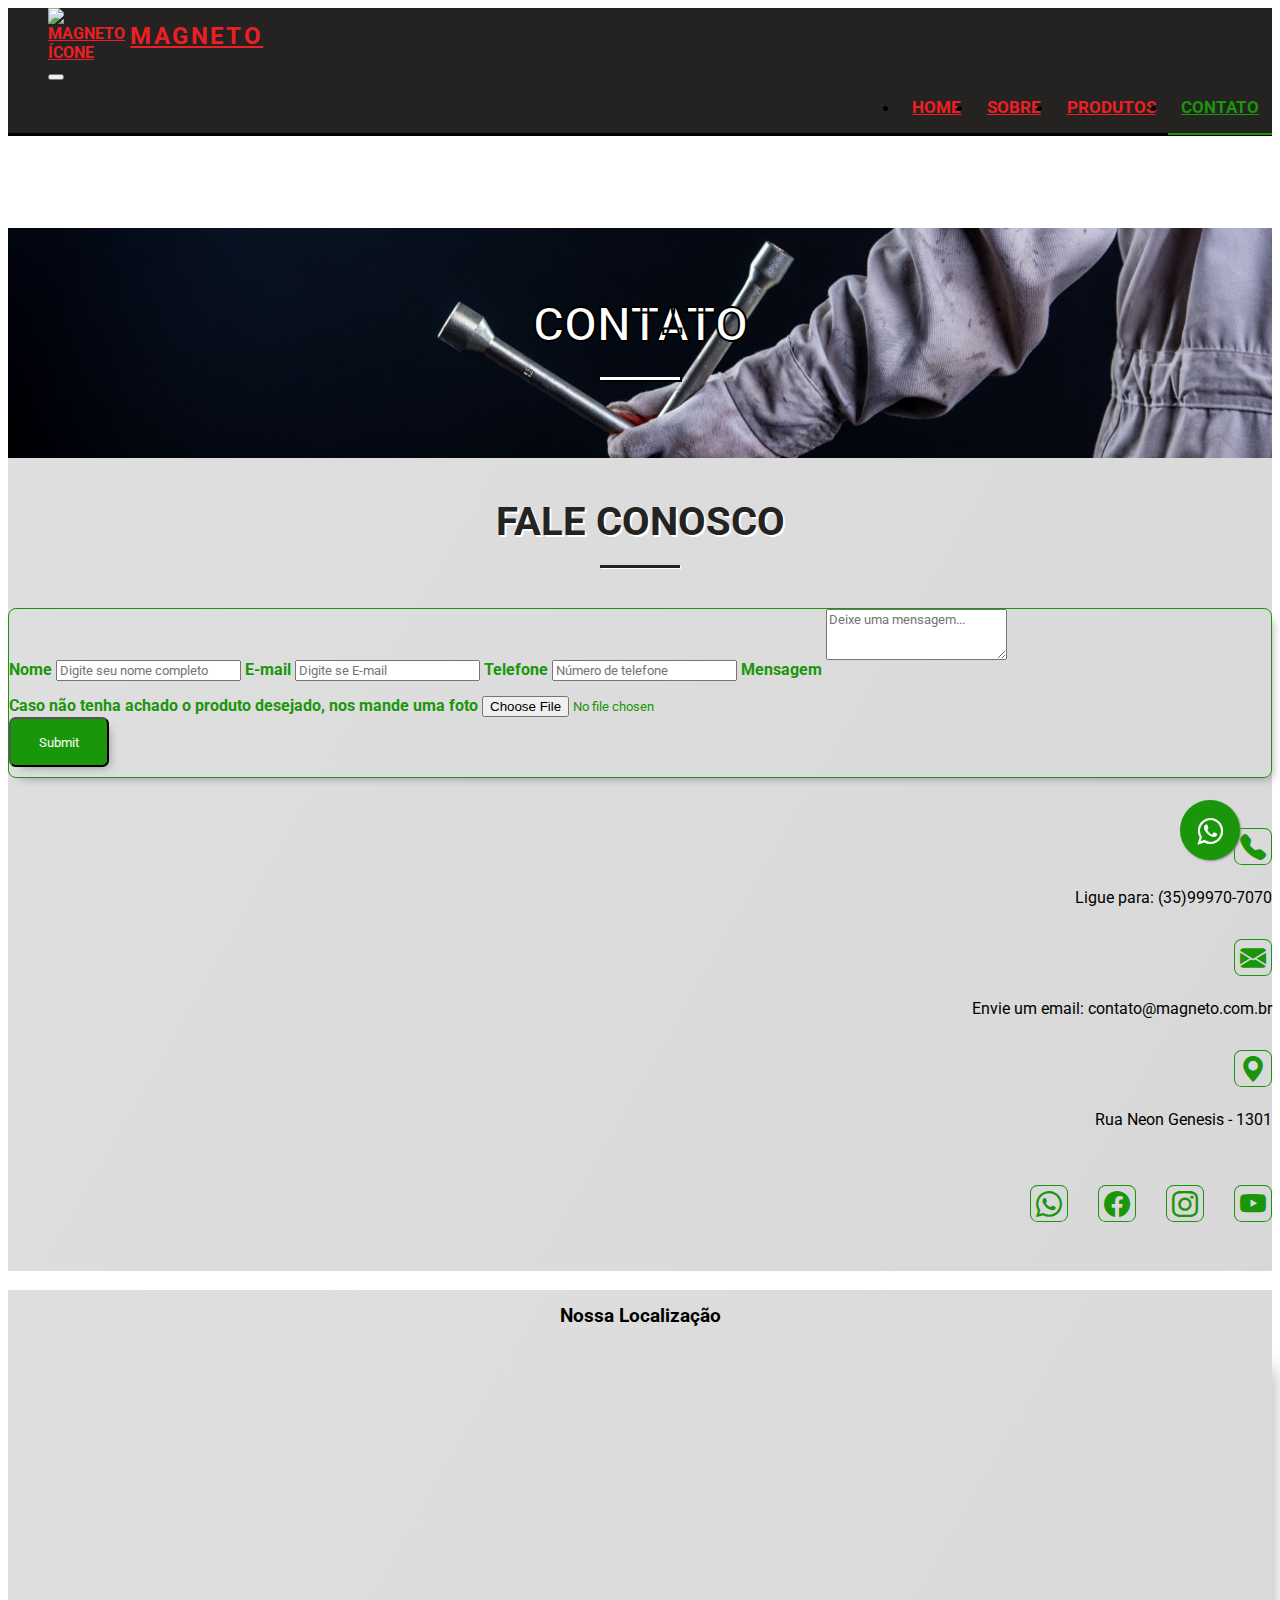
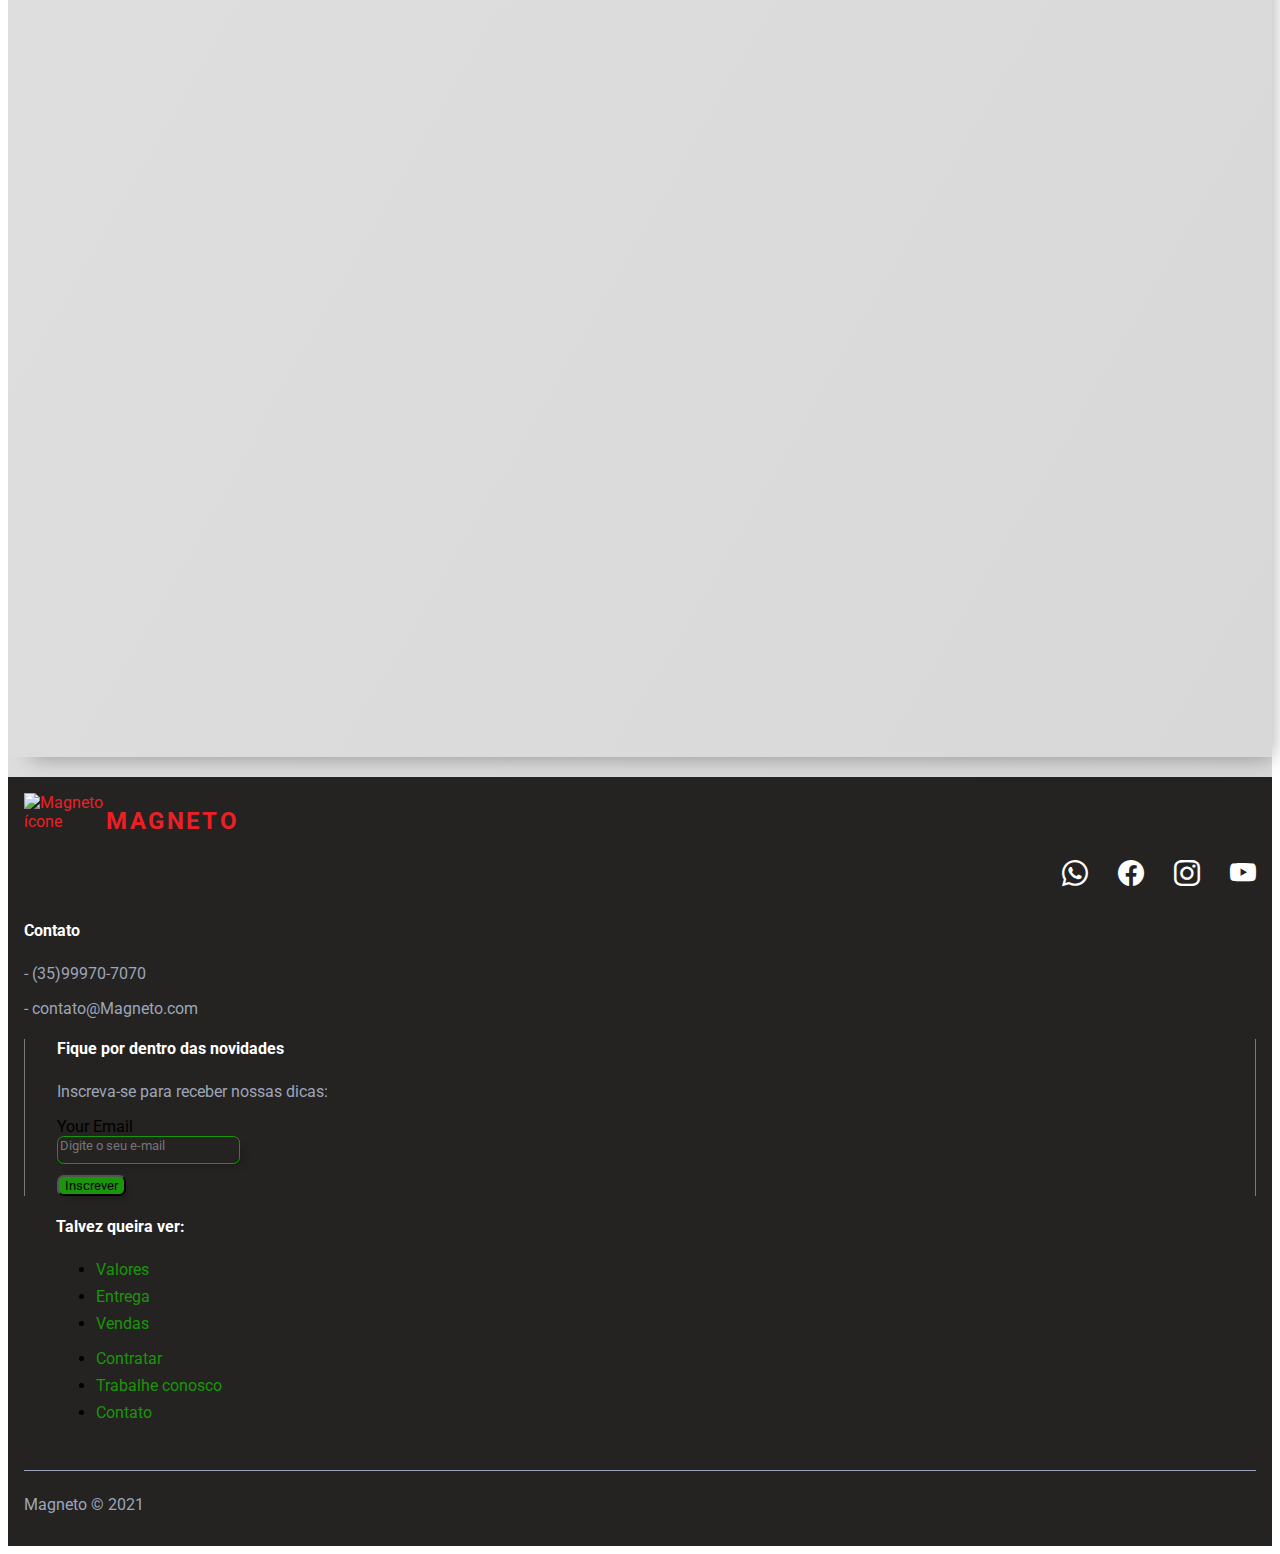
==== commit 7e696391: "Adicionando animação no icone do zap" ====
--- a/contato.html
+++ b/contato.html
@@ -24,44 +24,13 @@
 
 <body>
 
-   <!-- Barra de navegação 
-   <header>
-      <div class="container" id="nav-container">
-         <nav class="navbar navbar-expand-lg fixed-top navbar-dark">
-            <a href="index.html" class="navbar-brand">
-               <img id="logo" src="img/logo-red.png" onmouseover="this.src='img/logo-green.png'" onmouseout="this.src='img/logo-red.png'" 
-                  alt="Magneto" class="d-inline-block align-top" />
-               <span>Magneto</span>
-            </a>
-            <button class="navbar-toggler" type="button" data-bs-toggle="collapse" data-bs-target="#navbar-links" 
-               aria-controls="navbar-links" aria-expanded="false" aria-label="Toggle navigation">
-               <span class="navbar-toggler-icon"></span>
-            </button>
-            <div class="collapse navbar-collapse" id="navbar-links">
-               <ul class="navbar-nav ms-auto">
-                  <li class="nav-item">
-                     <a class="nav-link" href="index.html">Home</a>
-                  </li>
-                  <li class="nav-item">
-                     <a class="nav-link" href="sobre.html">Sobre</a>
-                  </li>
-                  <li class="nav-item">
-                     <a class="nav-link" href="produtos.html">Produtos</a>
-                  </li>
-                  <li class="nav-item">
-                     <a class="nav-link active" aria-current="page" href="contato.html">Contato</a>
-                  </li>
-               </ul>
-            </div>
-         </nav>
-      </div>
-   </header>-->
+   <!-- Navbar -->
    <header>
       <nav class="navbar navbar-expand-lg fixed-top bg-terc-color navbar-dark" id="navbar">
          <div class="container-fluid py-1">
             <a class="navbar-brand" href="index.html">
                <img src="img/logo-red.png" onmouseover="this.src='img/logo-green.png'" onmouseout="this.src='img/logo-red.png'" alt="Magneto ícone" class="d-inline-block align-top" />
-               <span>Magneto</span>
+               <span id="text-navbar">Magneto</span>
             </a>
             <button class="navbar-toggler" type="button" data-bs-toggle="collapse" data-bs-target="#navbar-links" aria-controls="navbar-links" aria-expanded="false" aria-label="Toggle navigation">
                <span class="navbar-toggler-icon"></span>
@@ -95,25 +64,24 @@
          </div>
       </section>
 
-      <!-- FALE CONOSCO -->
+      <!-- Fale Conosco -->
       <section class="bg-prim-color" id="contact-area">
          <div class="container">
             <div class="col-md-12">
                <h2 class="title">Fale Conosco</h2>
             </div>
-            <!-- CONTATO -->
             <div class="row">
-               <!-- FORM -->
+               <!-- Formulário -->
                <div class="col-md-6 form-input form-group" id="form-area">
                   <form action="https://formspree.io/f/xgerprkw" method="POST" enctype="multipart/form-data">
                      <label for="name">Nome</label>
-                     <input type="text" class="form-control" placeholder="Digite seu nome completo" name="name">
+                     <input type="text" class="form-control" required="" placeholder="Digite seu nome completo" name="name">
                      <label for="email">E-mail</label>
-                     <input type="email" class="form-control" placeholder="Digite se E-mail" name="email">
+                     <input type="email" class="form-control" required="" placeholder="Digite se E-mail" name="email">
                      <label for="telefone">Telefone</label>
-                     <input type="text" class="form-control" placeholder="Número de telefone" name="telefone">
+                     <input type="text" class="form-control" required="" placeholder="Número de telefone" name="telefone">
                      <label for="message">Mensagem</label>
-                     <textarea class="form-control" rows="3" placeholder="Deixe uma mensagem..." name="message"></textarea>
+                     <textarea class="form-control" rows="3" required="" placeholder="Deixe uma mensagem..." name="message"></textarea>
                      <div class="mb-3">
                         <label for="formFile" class="form-label file-label">Caso não tenha achado o produto desejado, nos mande uma foto</label>
                         <input class="form-control" type="file" id="formFile">
@@ -121,8 +89,8 @@
                      <input type="submit" class="btn btn-success">
                   </form>
                </div>
-
-               <!-- CONTATOS -->
+               <!-- Fim Formulário -->
+               <!-- Contatos -->
                <div class="col-md-6" id="informacao-area">
                   <div class="contact-box">
                      <i class="bi bi-telephone-fill"></i>
@@ -143,29 +111,33 @@
                      <a href="https://www.youtube.com/" target="_blank"><i class="bi bi-youtube"></i></a>
                   </div>
                </div>
+               <!-- Fim Contatos -->
             </div>
          </div>
       </section>
-
-
-      <!-- MAPA -->
+      <!-- Fim Fale Conosco -->
+
+      <!-- Mapa -->
       <section class="bg-prim-color" id="map-area">
-         <div class="row">
-            <div class="col-md-3"></div>
-            <div class="col-md-6 mb-4">
-               <div class="card card-cascade narrower">
-                  <div class="view view-cascade gradient-card-header peach-gradient">
-                     <h3 class="mb-0">Nossa Localização</h3>
-                  </div>
-                  <div class="card-body card-body-cascade text-center">
-                     <div id="map-container-google-9" class="z-depth-1-half map-container-5" style="height: 300px">
-                        <iframe src="https://maps.google.com/maps?q=Itajuba&t=&z=13&ie=UTF8&iwloc=&output=embed" frameborder="0" style="border:0" allowfullscreen></iframe>
+         <div class="container">
+            <div class="row">
+               <div class="col-md-3"></div>
+               <div class="col-md-6 mb-4">
+                  <div class="card card-cascade narrower">
+                     <div class="view view-cascade gradient-card-header peach-gradient">
+                        <h3 class="mb-0">Nossa Localização</h3>
+                     </div>
+                     <div class="card-body card-body-cascade text-center">
+                        <div id="map-container-google-9" class="z-depth-1-half map-container-5" style="height: 300px">
+                           <iframe src="https://maps.google.com/maps?q=Itajuba&t=&z=13&ie=UTF8&iwloc=&output=embed" frameborder="0" style="border:0" allowfullscreen></iframe>
+                        </div>
                      </div>
                   </div>
                </div>
             </div>
          </div>
       </section>
+      <!-- Fim Mapa -->
 
    </main>
 
@@ -179,7 +151,7 @@
                   <div class="col-4">
                      <a class="navbar-brand" href="index.html">
                         <img src="img/logo-red.png" onmouseover="this.src='img/logo-green.png'" onmouseout="this.src='img/logo-red.png'" alt="Magneto ícone" />
-                        <span>Magneto</span>
+                        <span id="text-footer">Magneto</span>
                      </a>
                   </div>
                   <div class="col-4" id="social-icons">
@@ -243,6 +215,12 @@
          </div>
       </div>
    </footer>
+
+   <link rel="stylesheet" href="https://maxcdn.bootstrapcdn.com/font-awesome/4.5.0/css/font-awesome.min.css">
+   <a href="https://wa.me/5535992041032?text=Preciso%20de%20ajuda!" class="whatsapp-animation" style="position:fixed;width:60px;height:60px;bottom:40px;right:40px;background-color:#199609;color:#FFF;border-radius:50px;text-align:center;font-size:30px;box-shadow: 1px 1px 2px #888;z-index:1000;" target="_blank">
+      <i style="margin-top:16px" class="fa fa-whatsapp" id="whatsapp-icon-animation"></i>
+   </a>
+
 </body>
 
 </html>--- a/css/style.css
+++ b/css/style.css
@@ -20,6 +20,9 @@
 }
 .terc-color {
   color: #199609;
+}
+.quar-color {
+  color: #ec1f24;
 }
 
 .title {
@@ -63,6 +66,14 @@
   box-shadow: 12px 12px 20px -12px rgba(0, 0, 0, 0.35);
 }
 
+.whatsapp-animation:hover > i {
+  transition: 0.5s;
+}
+
+.whatsapp-animation:hover > #whatsapp-icon-animation {
+  transform: rotate(0.05turn);
+}
+
 /*Animations*/
 @keyframes vibrate-1 {
   0% {
@@ -261,7 +272,7 @@
 }
 
 #slides .carousel-caption {
-  bottom: 3em;
+  bottom: 15em;
 }
 
 #slides .carousel-caption h5 {
@@ -274,6 +285,17 @@
   font-size: 1em;
   margin-top: 1em;
 }
+
+.carousel-inner {
+  height: 87vh;
+}
+
+.carousel-ajuste {
+  object-fit: cover;
+  height: 100%;
+}
+
+
 
 .carousel-control-prev,
 .carousel-control-next {
@@ -550,3 +572,19 @@
     padding-left: 2em;
   }
 }
+
+@media (max-width: 424px) {
+
+  #text-navbar {
+    display: none;
+  }
+
+}
+
+@media (max-width: 405px) {
+
+  #text-footer {
+    display: none;
+  }
+
+}--- a/css/contato.css
+++ b/css/contato.css
@@ -1,62 +1,4 @@
-/* NAVBAR 
-header, .navbar {
-  background-color: #252222;
-  padding-left: 40px;
-  padding-right: 40px;
-}
-
-#nav-container {
-  padding-top: 0;
-  padding-bottom: 0;
-}
-
-.navbar-brand {
-  display: flex;
-}
-
-.navbar-brand img {
-  width: 80px;
-}
-
-.navbar-brand span {
-  margin-top: 0.6em;
-  font-weight: 700;
-  font-size: 1.5em;
-  letter-spacing: 0.1em;
-  text-transform: uppercase;
-  margin-left: 0.1em;
-}
-
-.navbar-brand img, .navbar-brand span {
-  padding: 0;
-  color: #ec1f24;
-}
-
-.navbar-brand img:hover, .navbar-brand span:hover {
-  color: #199609;
-}
-
-#navbar-links .nav-link {
-  color: #ec1f24;
-  font-weight: bold;
-  text-transform: uppercase;
-}
-
-#navbar-links .nav-link:hover {
-  color: #199609;
-}
-
-#navbar-links .active {
-  color: #199609;
-  border-bottom: 2px solid #199609;
-}
-
-.navbar-expand-lg .navbar-nav .nav-link {
-  padding: 1rem .8rem;
-}
-*/
-
-/* INTRODUCAO */
+/* Introcução */
 .introducao-contato {
   background: url(../img/introducao-2.jpg);
   background-size: cover;
@@ -80,7 +22,7 @@
   box-shadow: 2px 2px #000;
 }
 
-/* FALE CONOSCO */
+/* Fale Conosco */
 #contact-area {
   margin-top: -40px;
   padding-bottom: 2em;
@@ -90,7 +32,7 @@
   padding-top: 40px;
 }
 
-/* FORM AREA */
+/* Form Area */
 #form-area {
   text-align: left;
   font-weight: bold;
@@ -116,7 +58,7 @@
   padding-bottom: 10px;
 }
 
-/* INFORMACAO AREA */
+/* Informação Area */
 #informacao-area {
   text-align: right;
   padding-top: 3.4em;
@@ -150,7 +92,7 @@
   font-size: 26px;
 }
 
-/* MAP AREA */
+/* Map Area */
 #map-area {
   padding-bottom: 20px;
 }
@@ -174,8 +116,3 @@
   width: 100%;
   position: absolute;
 }
-
-/* FOOTER */
-#footer {
-  margin: 0;
-}
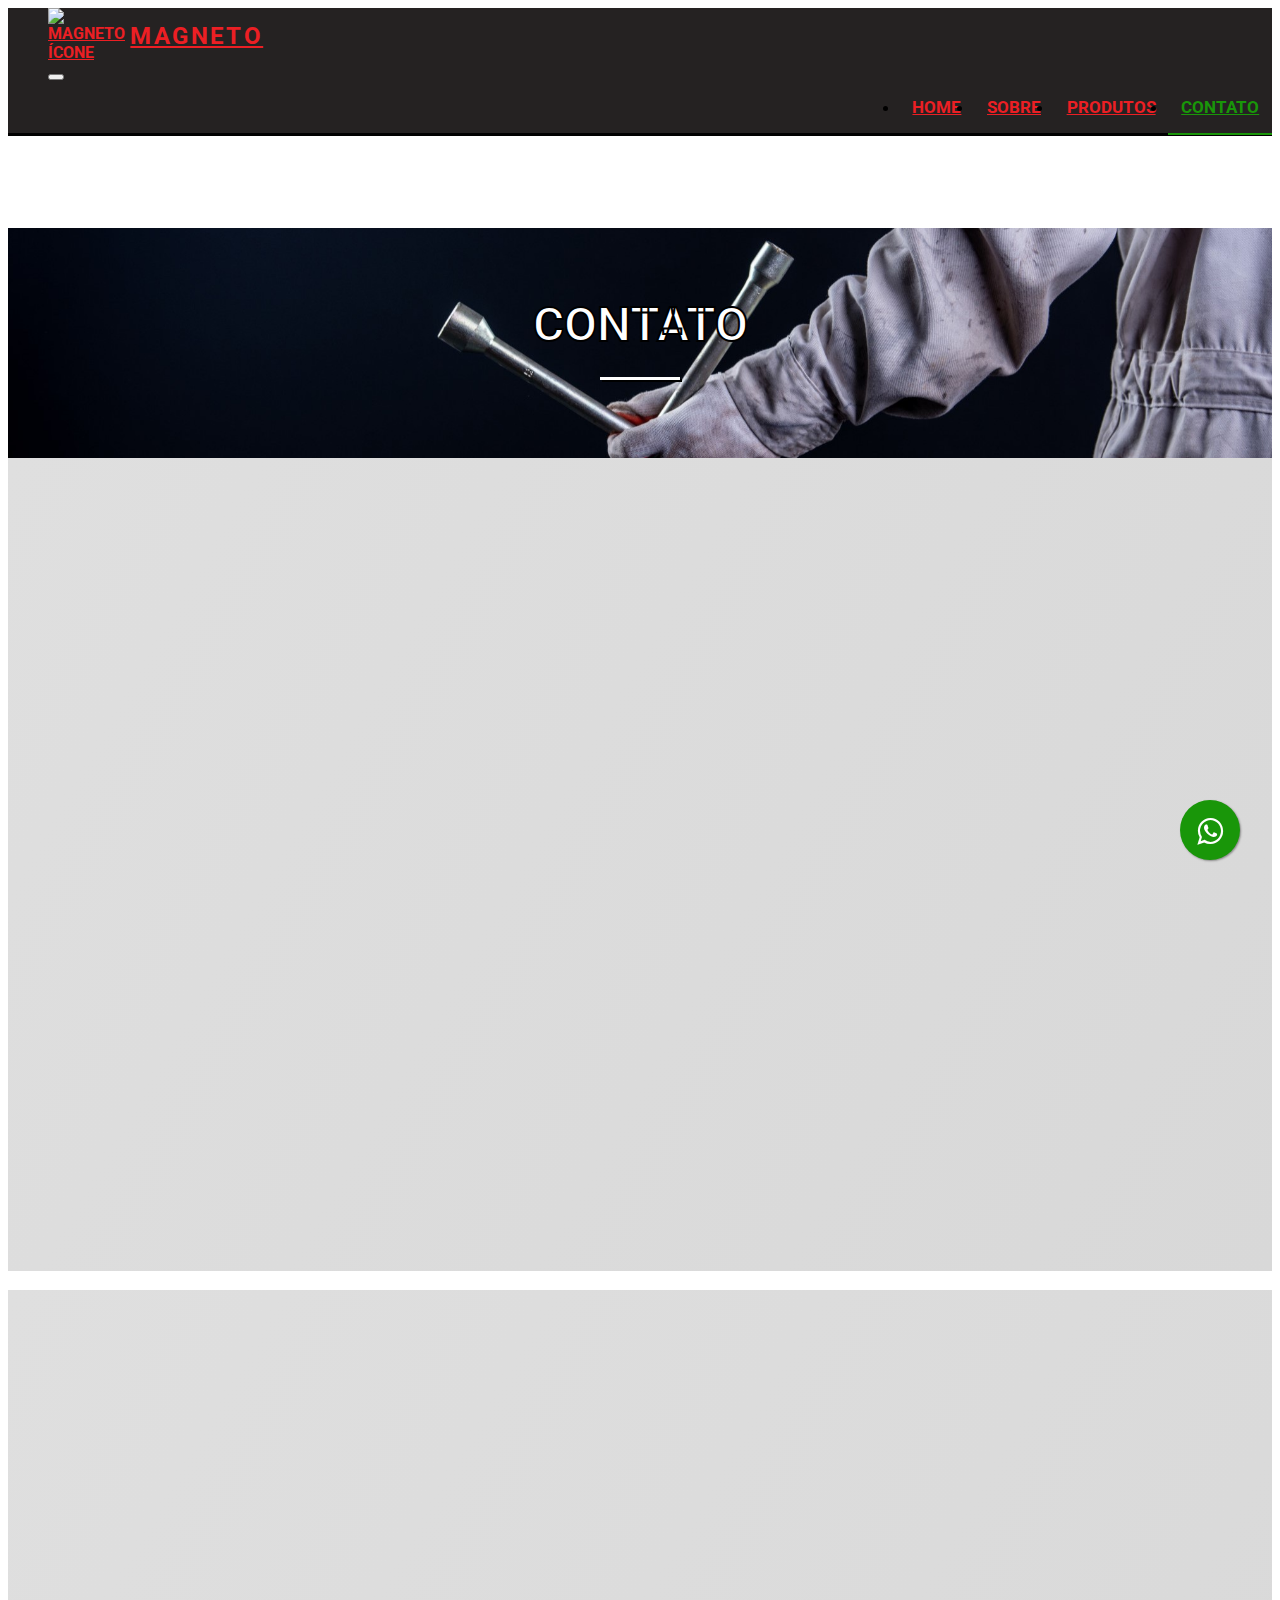
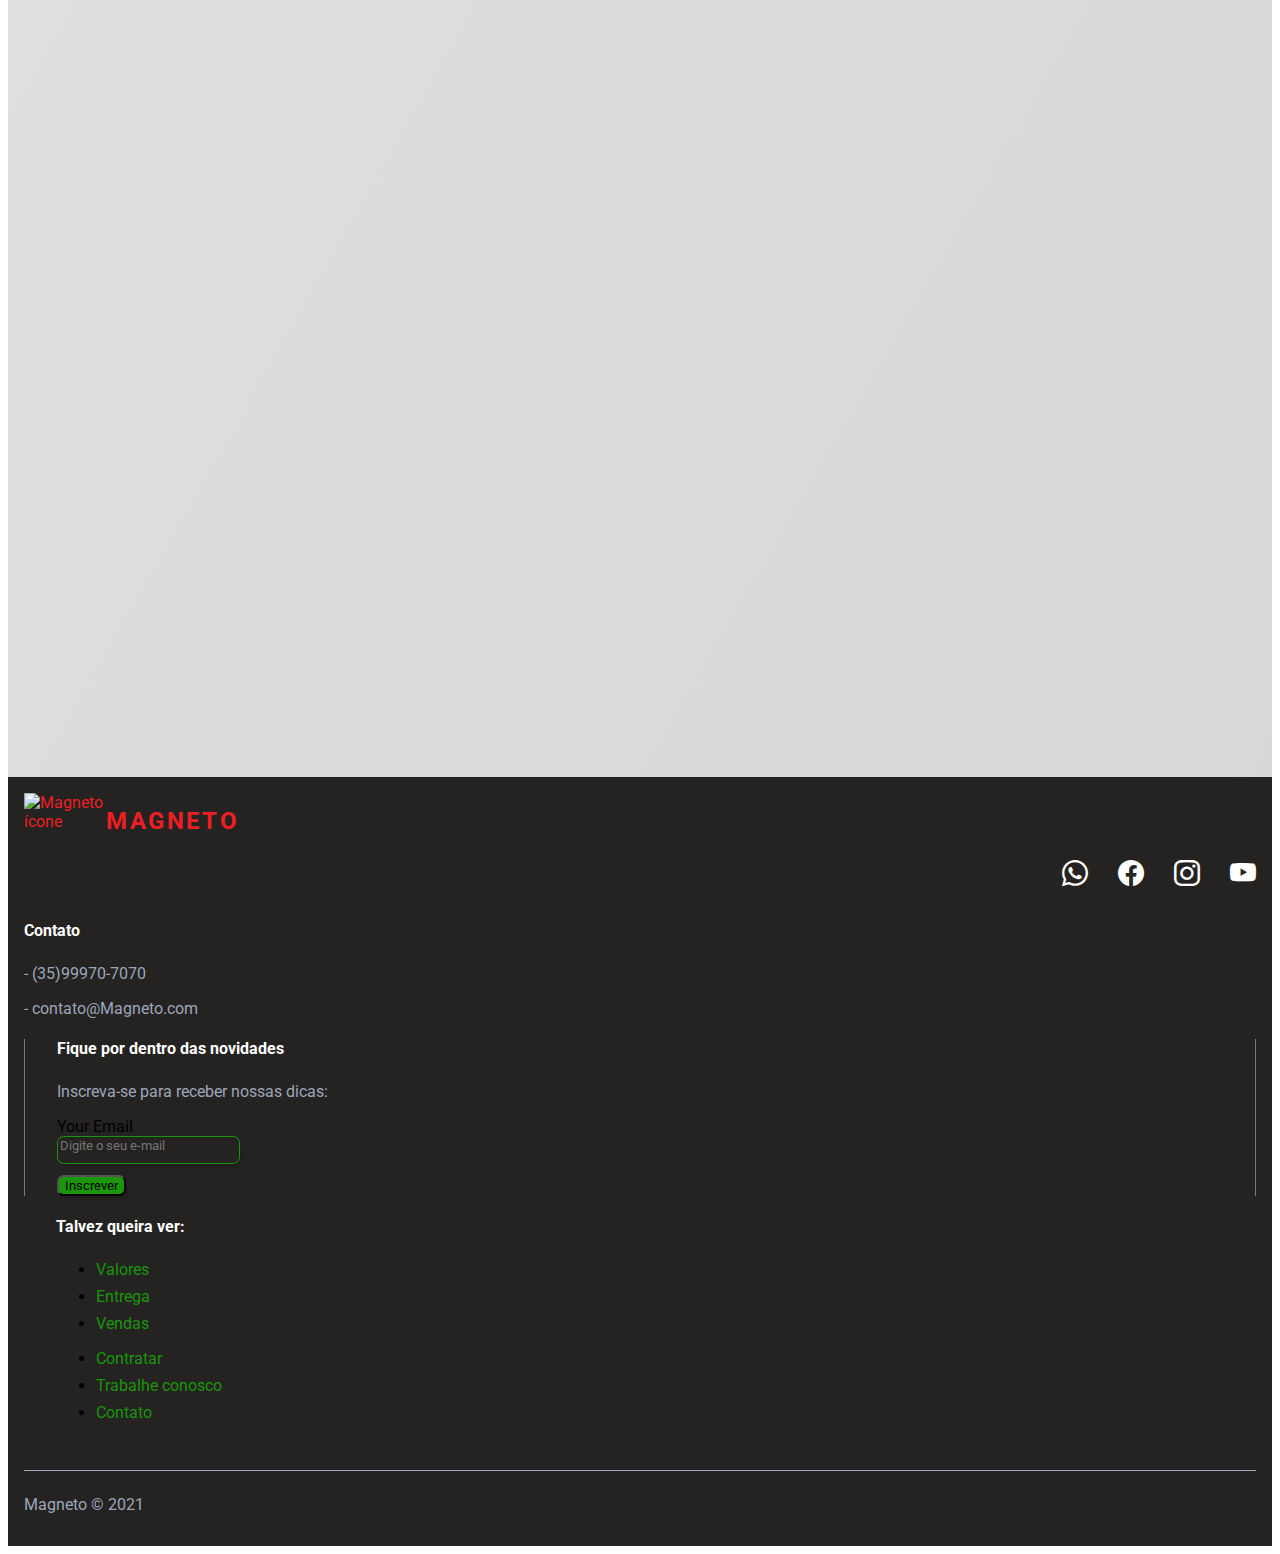
==== commit 99013437: "Adicionando animações em todas as páginas do site" ====
--- a/contato.html
+++ b/contato.html
@@ -5,7 +5,13 @@
    <meta charset="UTF-8">
    <meta http-equiv="X-UA-Compatible" content="IE=edge">
    <meta name="viewport" content="width=device-width, initial-scale=1.0">
-   <title>Magneto - original e barato</title>
+   <title>Magneto - Contato</title>
+   <meta name="descripion" content="Compre suas peças originais e de qualidade com a Magneto. Entrega rápida e preço justo para você.">
+
+   <meta name="viewport" content="width=device-width, initial-scale=1">
+
+   <link rel="shortcut icon" href="favicon.ico">
+
    <!--Fonte-->
    <link rel="preconnect" href="https://fonts.googleapis.com">
    <link rel="preconnect" href="https://fonts.gstatic.com" crossorigin>
@@ -60,7 +66,7 @@
       <!-- Introdução Sobre  -->
       <section class="introducao-interna introducao-contato">
          <div class="container-fluid">
-            <h1 class="title">Contato</h1>
+            <h1 class="title fadeInDown" data-anime="400">Contato</h1>
          </div>
       </section>
 
@@ -68,11 +74,11 @@
       <section class="bg-prim-color" id="contact-area">
          <div class="container">
             <div class="col-md-12">
-               <h2 class="title">Fale Conosco</h2>
+               <h2 class="title fadeInDown" data-anime="800">Fale Conosco</h2>
             </div>
             <div class="row">
                <!-- Formulário -->
-               <div class="col-md-6 form-input form-group" id="form-area">
+               <div class="col-md-6 form-input form-group fadeInLeft" data-anime="1200" id="form-area">
                   <form action="https://formspree.io/f/xgerprkw" method="POST" enctype="multipart/form-data">
                      <label for="name">Nome</label>
                      <input type="text" class="form-control" required="" placeholder="Digite seu nome completo" name="name">
@@ -91,7 +97,7 @@
                </div>
                <!-- Fim Formulário -->
                <!-- Contatos -->
-               <div class="col-md-6" id="informacao-area">
+               <div class="col-md-6 fadeInRight" data-anime="1200" id="informacao-area">
                   <div class="contact-box">
                      <i class="bi bi-telephone-fill"></i>
                      <p><span class="contact-title">Ligue para:</span> (35)99970-7070</p>
@@ -123,7 +129,7 @@
             <div class="row">
                <div class="col-md-3"></div>
                <div class="col-md-6 mb-4">
-                  <div class="card card-cascade narrower">
+                  <div class="card card-cascade narrower" data-animeTime="down">
                      <div class="view view-cascade gradient-card-header peach-gradient">
                         <h3 class="mb-0">Nossa Localização</h3>
                      </div>
@@ -221,6 +227,8 @@
       <i style="margin-top:16px" class="fa fa-whatsapp" id="whatsapp-icon-animation"></i>
    </a>
 
+   <script src="./js/simple-anime.js"></script>
+   <script src="./js/scripts.js"></script>
+
 </body>
-
 </html>--- a/css/style.css
+++ b/css/style.css
@@ -206,6 +206,60 @@
   padding-top: 30px;
 }
 
+/* Animações Origamid */
+[data-anime] {
+  opacity: 0;
+}
+
+.fadeInDown {
+  transform: translate3d(0, -40px, 0);
+}
+
+.fadeInUp {
+  transform: translate3d(0, 40px, 0);
+}
+
+.fadeInRight {
+  transform: translate3d(40px, 0, 0);
+}
+
+.fadeInLeft {
+  transform: translate3d(-40px, 0, 0);
+}
+
+.anime {
+  opacity: 1;
+  transform: none;
+  transition: opacity 800ms, transform 800ms;
+}
+
+/* Animações Scroll */
+[data-animeTime] {
+  opacity: 0;
+  transition: 800ms;
+}
+
+[data-animeTime="down"] {
+  transform: translate3d(0, 60px, 0);
+}
+
+[data-animeTime="top"] {
+  transform: translate3d(0, -60px, 0);
+}
+
+[data-animeTime="left"] {
+  transform: translate3d(60px, 0, 0);
+}
+
+[data-animeTime="right"] {
+  transform: translate3d(-60px, 0, 0);
+}
+
+[data-animeTime].animate {
+  opacity: 1;
+  transform: translate3d(0, 0, 0);
+}
+
 /* NAVBAR */
 #navbar {
   background-color: #252222;
